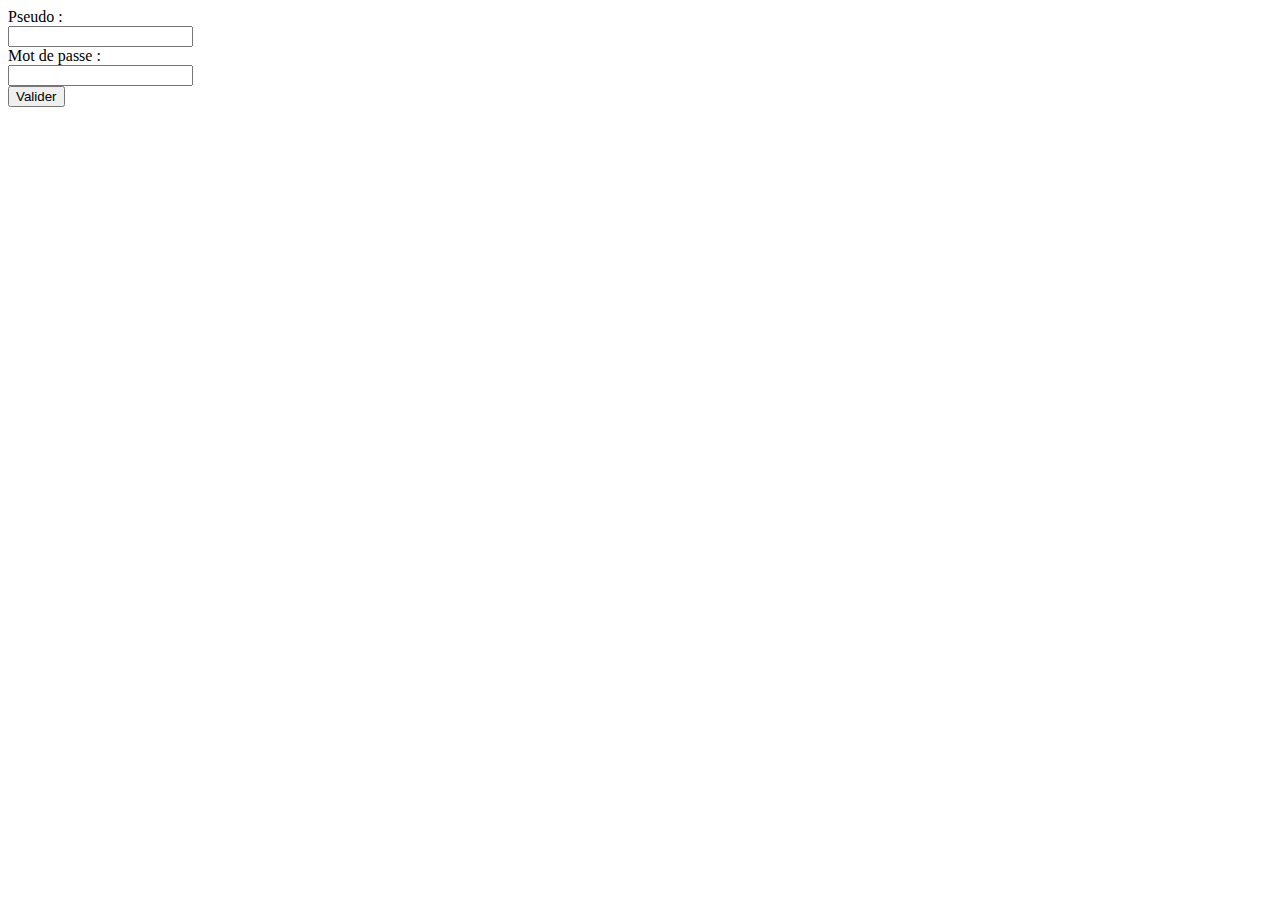
==== formulaire_connexion.html @ a726c30a "P1-5" ====
<!DOCTYPE html>
<html>
    <head>
        <meta charset="utf-8" >
        <title>Identifiez-vous</title>
    </head>
    <body>
        <form>
            <label for="fname">Pseudo :</label><br>
            <input type="text" id="fname" name="fname"><br>
            <label for="lname">Mot de passe :</label><br>
            <input type="text" id="lname" name="lname"><br>
            <input type="submit" value="Valider">
          </form>
    </body>
</html>
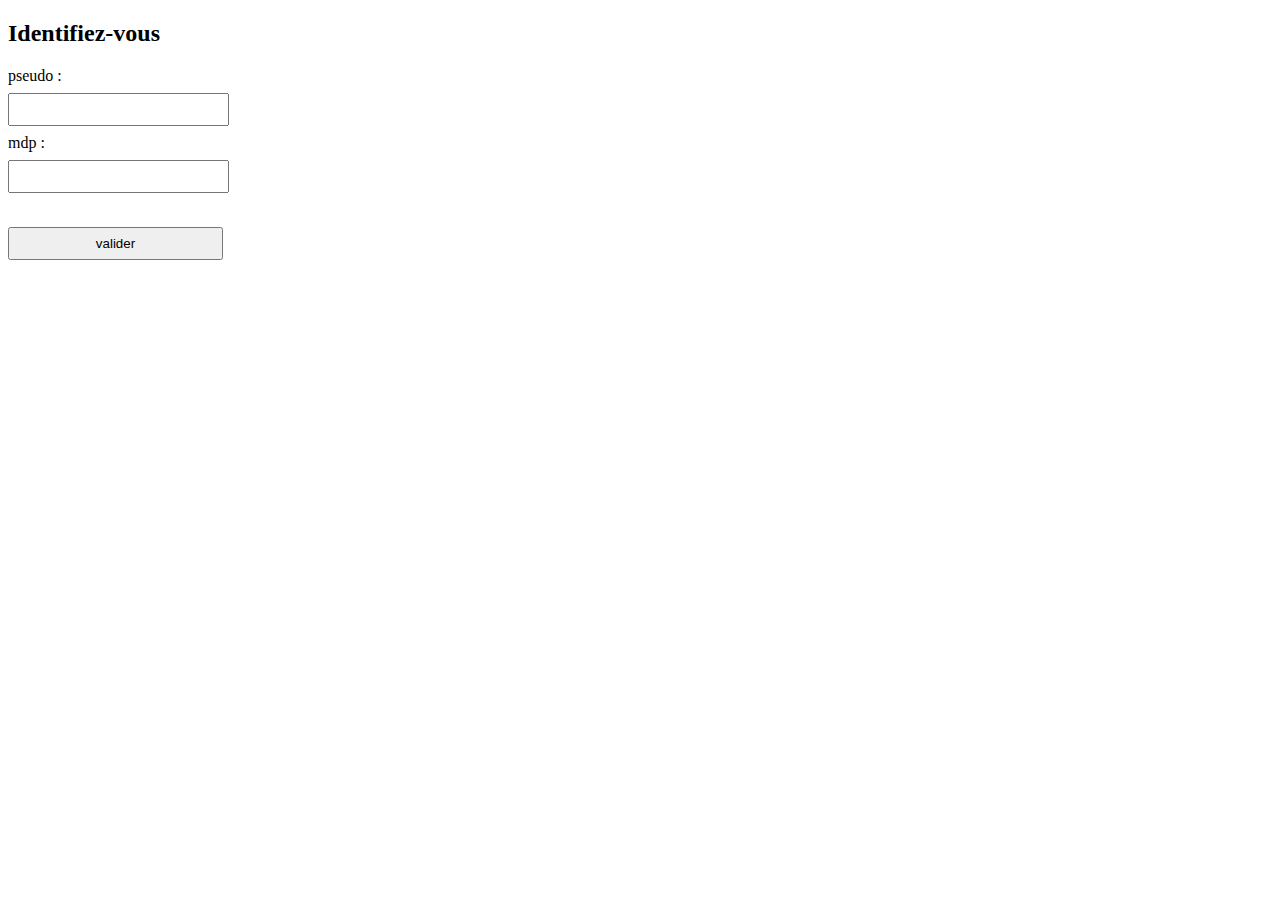
==== commit 35a342be: "Add files via upload" ====
--- a/formulaire_connexion.html
+++ b/formulaire_connexion.html
@@ -1,16 +1,18 @@
-<!DOCTYPE html>
-<html>
-    <head>
-        <meta charset="utf-8" >
-        <title>Identifiez-vous</title>
-    </head>
-    <body>
-        <form>
-            <label for="fname">Pseudo :</label><br>
-            <input type="text" id="fname" name="fname"><br>
-            <label for="lname">Mot de passe :</label><br>
-            <input type="text" id="lname" name="lname"><br>
-            <input type="submit" value="Valider">
-          </form>
-    </body>
+<!DOCTYPE html>
+<html>
+    <head>
+        <meta charset="utf-8" >
+        <title>Identifiez-vous</title>
+        <link rel="stylesheet" type="text/css" href="formulaire.css">
+    </head>
+    <body>
+        <h2>Identifiez-vous</h2>
+        <form action="/action_page.php" method="get">
+            <label for="pseudo">pseudo :</label><br>
+            <input type="text" id="fname" name="fname"><br>
+            <label for="mdp">mdp :</label><br>
+            <input type="password"><br><br>
+            <input type="submit" value="valider">
+          </form>
+    </body>
 </html> --- a/formulaire.css
+++ b/formulaire.css
@@ -0,0 +1,60 @@
+input[type=text] {
+  padding: 7px 20px;
+  margin: 8px 0;
+  border-radius: 2px solid rgb(36, 36, 36);
+}
+
+input[type=text]:focus {
+    border-radius: 2px solid rgb(36, 36, 36);
+    background-color: lightblue;
+}
+
+
+input[type=password] {
+    padding: 7px 20px;
+    margin: 8px 0;
+    border-radius: 2px solid rgb(36, 36, 36);
+  }
+  
+  input[type=password]:focus {
+      border-radius: 2px solid rgb(36, 36, 36);
+      background-color: lightblue;
+  }
+  
+  input[type=date] {
+    padding: 7px 20px;
+    margin: 8px 0;
+    width: 170px;
+    border-radius: 2px solid rgb(36, 36, 36);
+  }
+  
+  input[type=date]:focus {
+      border-radius: 2px solid rgb(36, 36, 36);
+      background-color: lightblue;
+  }
+  
+  
+  input[type=email] {
+    padding: 7px 20px;
+    margin: 8px 0;
+    border-radius: 2px solid rgb(36, 36, 36);
+  }
+  
+  input[type=email]:focus {
+      border-radius: 2px solid rgb(36, 36, 36);
+      background-color: lightblue;
+  }
+  
+
+  input[type=submit] {
+    padding: 7px 20px;
+    margin: 8px 0;
+    border-radius: 2px solid rgb(36, 36, 36);
+    width: 215px;
+  }
+  
+  input[type=submit]:focus {
+      border-radius: 2px solid rgb(36, 36, 36);
+      background-color: lightblue;
+  }
+  